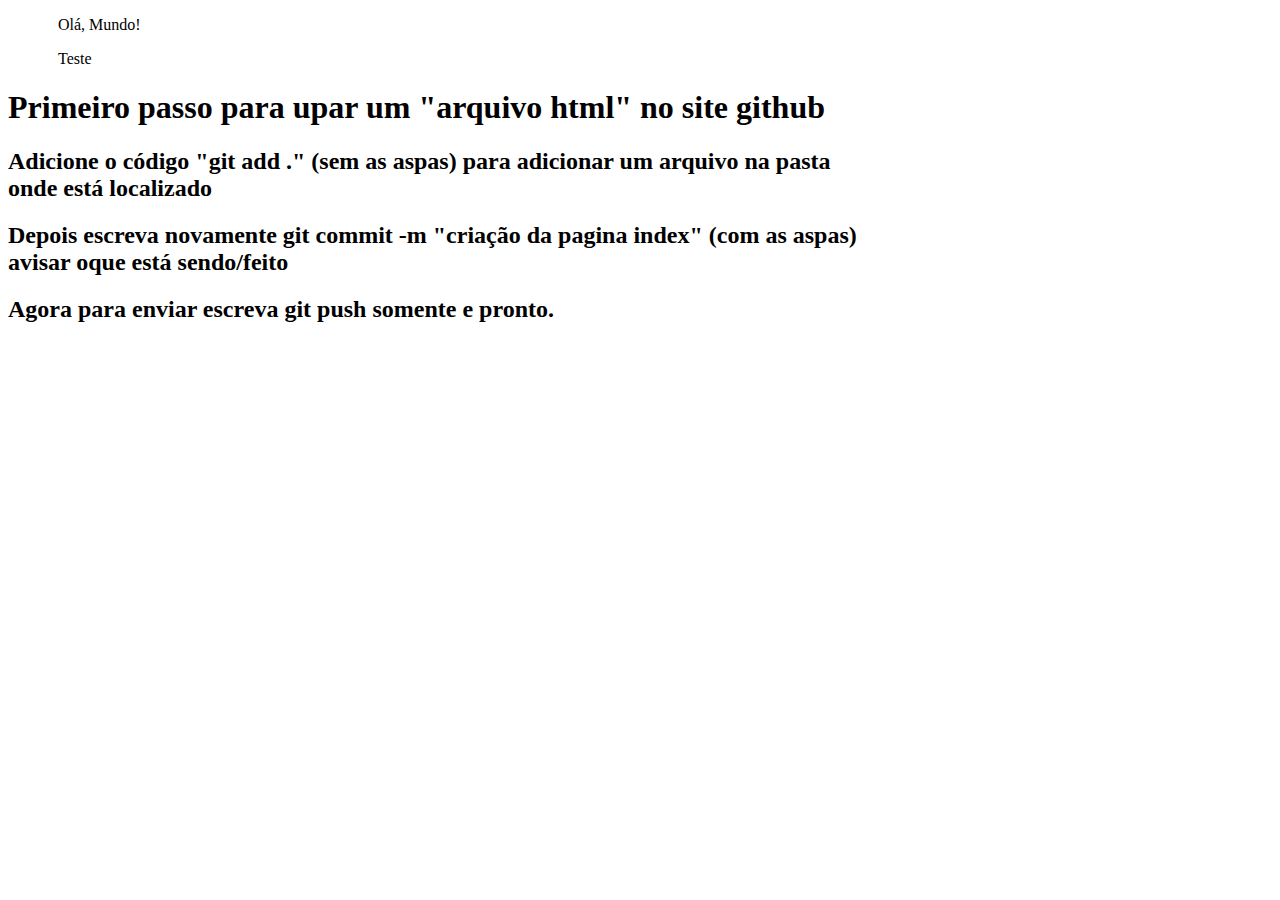
==== index.html @ f852bfa1 "criação da pagina index" ====
<!DOCTYPE html>
<html>

<head>
    <style>
        p {
            text-align: justify;
            text-indent: 50px;
        }
    </style>
</head>

<body>
    <p>Olá, Mundo!</p>
    <p>Teste</p>
    <p>
        <h1> Primeiro passo para upar um "arquivo html" no site github </h1>
    </p>
    <p>
        <h2> Adicione o código "git add ." (sem as aspas) para adicionar um arquivo na pasta <br/>onde está localizado </h2>
        <h2> Depois escreva novamente git commit -m "criação da pagina index" (com as aspas) <br/> avisar oque está sendo/feito </h2>
        <h2> Agora para enviar escreva git push somente e pronto.</h2>
    </p>
</body>

</html>
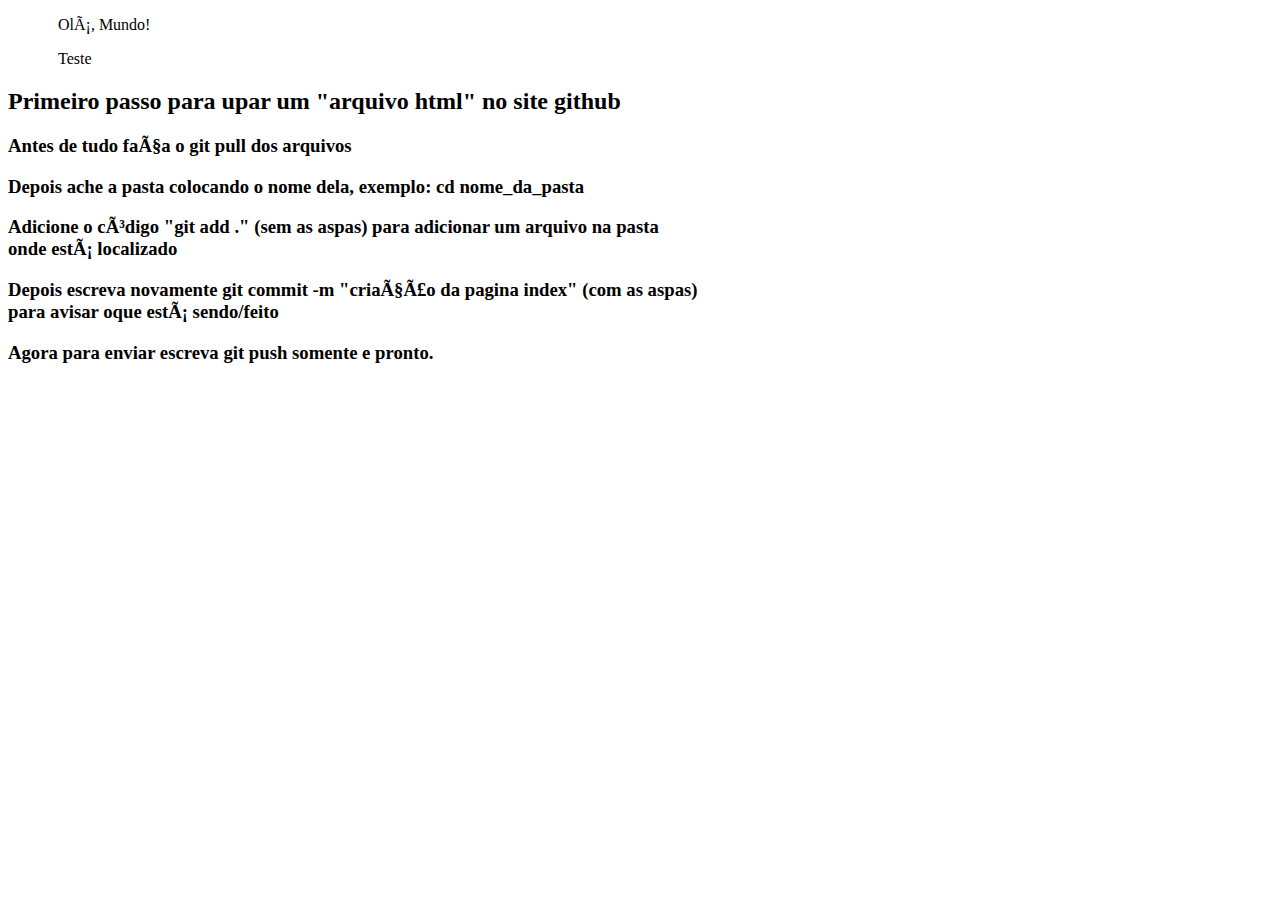
==== commit 9f55de8a: "Mais uma etapa pra começar a usar o Github" ====
--- a/index.html
+++ b/index.html
@@ -2,6 +2,8 @@
 <html>
 
 <head>
+    <meta scharset="UTF-8">
+    <Title>Como Upar arquivo no github</Title>
     <style>
         p {
             text-align: justify;
@@ -14,12 +16,14 @@
     <p>Olá, Mundo!</p>
     <p>Teste</p>
     <p>
-        <h1> Primeiro passo para upar um "arquivo html" no site github </h1>
+        <h2> Primeiro passo para upar um "arquivo html" no site github </h2>
     </p>
     <p>
-        <h2> Adicione o código "git add ." (sem as aspas) para adicionar um arquivo na pasta <br/>onde está localizado </h2>
-        <h2> Depois escreva novamente git commit -m "criação da pagina index" (com as aspas) <br/> avisar oque está sendo/feito </h2>
-        <h2> Agora para enviar escreva git push somente e pronto.</h2>
+        <h3> Antes de tudo faça o git pull dos arquivos </h3>
+        <h3> Depois ache a pasta colocando o nome dela, exemplo: cd nome_da_pasta </h3>
+        <h3> Adicione o código "git add ." (sem as aspas) para adicionar um arquivo na pasta <br/>onde está localizado </h3>
+        <h3> Depois escreva novamente git commit -m "criação da pagina index" (com as aspas) <br/> para avisar oque está sendo/feito </h3>
+        <h3> Agora para enviar escreva git push somente e pronto.</h3>
     </p>
 </body>
 
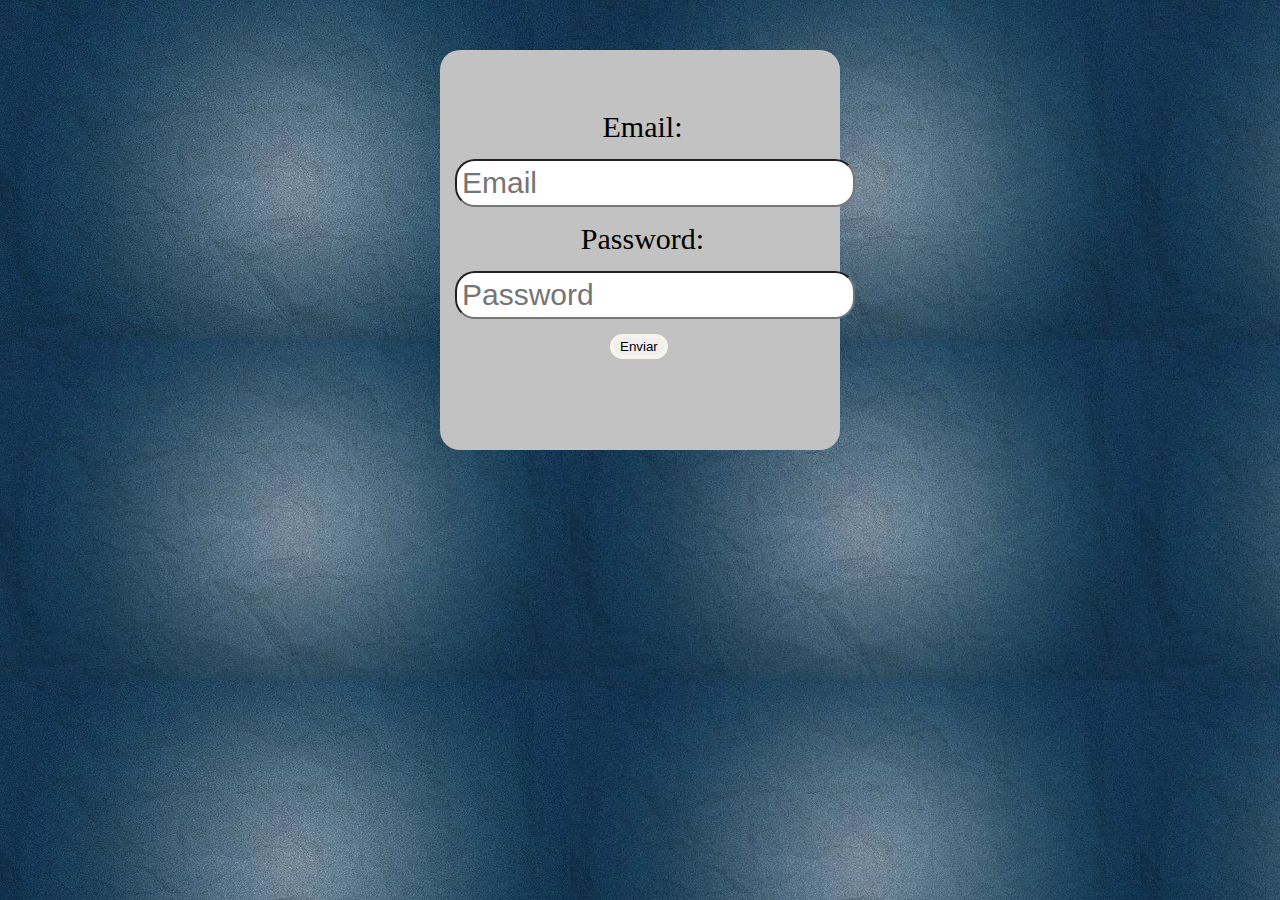
==== commit 1ca5d6cf: "login html e css" ====
--- a/index.html
+++ b/index.html
@@ -2,29 +2,33 @@
 <html>
 
 <head>
-    <meta scharset="UTF-8">
-    <Title>Como Upar arquivo no github</Title>
-    <style>
-        p {
-            text-align: justify;
-            text-indent: 50px;
-        }
-    </style>
+
+
+    <meta charset="UTF-8">
+    <title>Primeiro Projeto</title>
+    <link type="text/css" rel="stylesheet" href="./css/tela.min.css" />
+
 </head>
 
 <body>
-    <p>Olá, Mundo!</p>
-    <p>Teste</p>
-    <p>
-        <h2> Primeiro passo para upar um "arquivo html" no site github </h2>
-    </p>
-    <p>
-        <h3> Antes de tudo faça o git pull dos arquivos </h3>
-        <h3> Depois ache a pasta colocando o nome dela, exemplo: cd nome_da_pasta </h3>
-        <h3> Adicione o código "git add ." (sem as aspas) para adicionar um arquivo na pasta <br/>onde está localizado </h3>
-        <h3> Depois escreva novamente git commit -m "criação da pagina index" (com as aspas) <br/> para avisar oque está sendo/feito </h3>
-        <h3> Agora para enviar escreva git push somente e pronto.</h3>
-    </p>
+
+    <div>
+
+        <div class="tela">
+
+            <label for="email">Email:</label>
+            <input type="email" name="" placeholder="Email">
+
+            <label for="Password">Password: </label>
+            <input type="Password" name="" placeholder="Password">
+            <button type="button" value="enviar">Enviar</button>
+
+
+
+        </div>
+
+
+    </div>
 </body>
 
 </html>--- a/css/tela.min.css
+++ b/css/tela.min.css
@@ -0,0 +1,42 @@
+    body {
+        background-image: url(/img/back3.jpg);
+        background-color: rgb(100, 93, 93);
+    }
+    
+    .tela {
+        background-color: rgb(194, 194, 194);
+        color: rgb(0, 0, 0);
+        width: 400px;
+        height: 350px;
+        margin-top: 50px;
+        margin-left: auto;
+        margin-right: auto;
+        padding-top: 50px;
+        border-radius: 20px;
+        text-align: center;
+    }
+    
+    .tela input {
+        display: block;
+        margin: 10px 10px 5px 15px;
+        font-size: 30px;
+        border-radius: 20px;
+        padding: 5px;
+        color: rgb(0, 0, 0);
+        text-align: left;
+    }
+    
+    .tela label {
+        display: block;
+        padding: 10px 10px 5px 15px;
+        font-size: 30px;
+        color: black;
+    }
+    
+    .tela button {
+        display: block;
+        margin-top: 15px;
+        margin-left: 170px;
+        border: 4px solid #f6f4ed;
+        border-radius: 20px;
+    }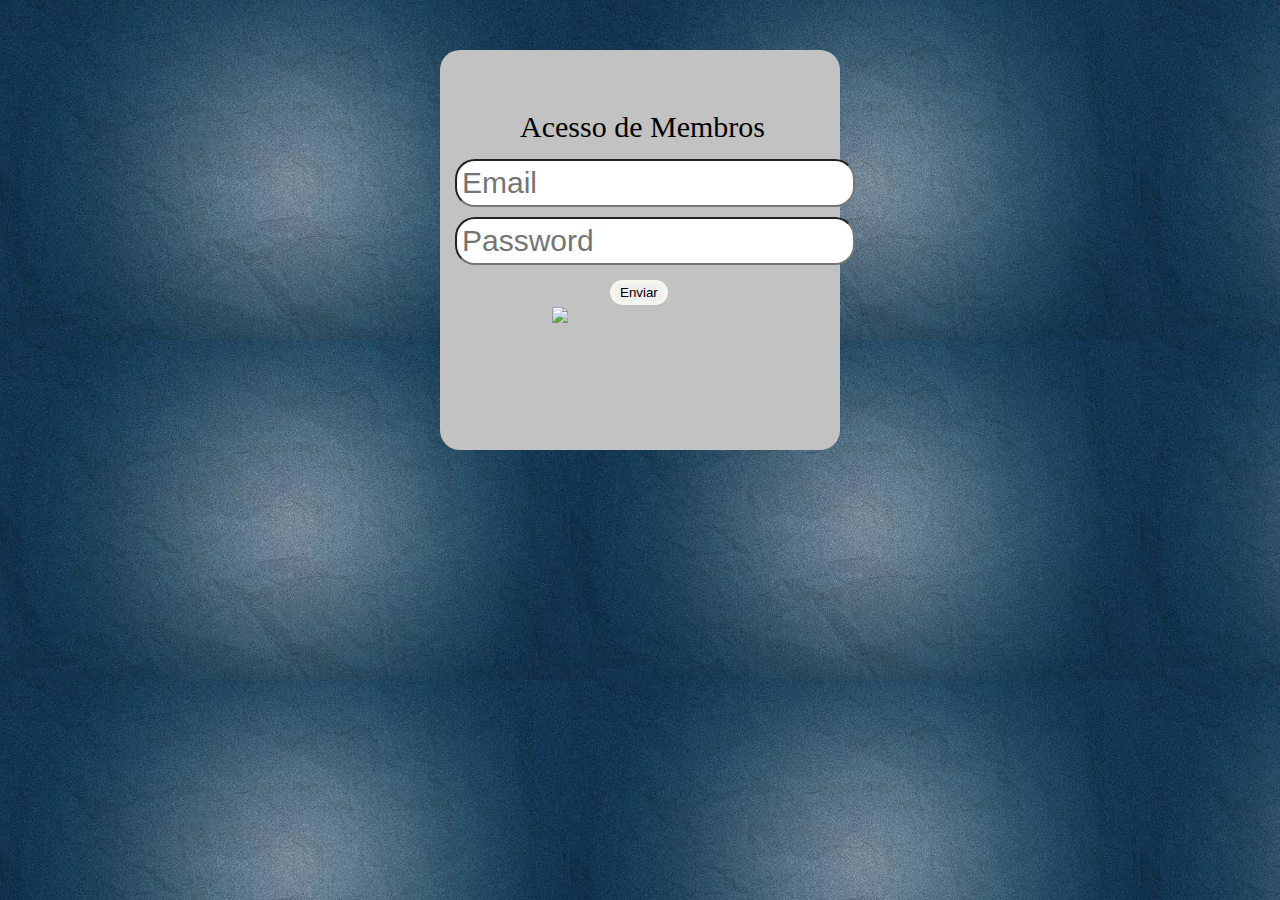
==== commit 745bfb11: "Backgrounds adicionadas (gif)" ====
--- a/index.html
+++ b/index.html
@@ -2,10 +2,8 @@
 <html>
 
 <head>
-
-
     <meta charset="UTF-8">
-    <title>Primeiro Projeto</title>
+    <title>Deep Web Acess</title>
     <link type="text/css" rel="stylesheet" href="./css/tela.min.css" />
 
 </head>
@@ -14,17 +12,14 @@
 
     <div>
 
+
         <div class="tela">
 
-            <label for="email">Email:</label>
+            <label for="email">Acesso de Membros</label>
             <input type="email" name="" placeholder="Email">
-
-            <label for="Password">Password: </label>
             <input type="Password" name="" placeholder="Password">
             <button type="button" value="enviar">Enviar</button>
-
-
-
+            <img src="./img/abaixodologin.gif" width="180px" height="100px">
         </div>
 
 
